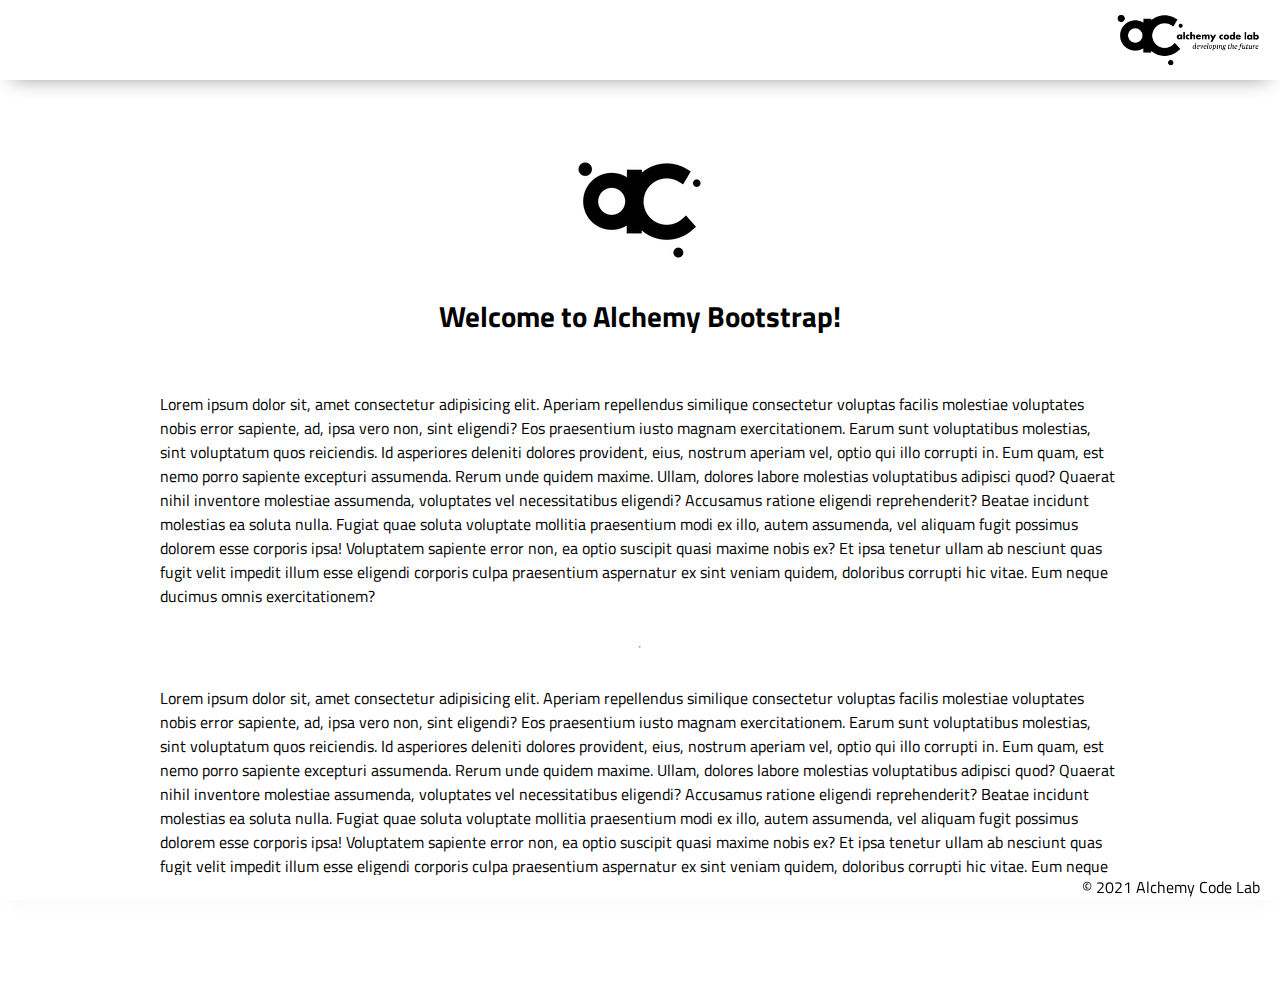
==== index.html @ 6d32c719 "Initial commit" ====
<!DOCTYPE html>
<html lang="en">

<head>
    <meta charset="UTF-8">
    <meta name="viewport" content="width=device-width, initial-scale=1.0">
    <meta http-equiv="X-UA-Compatible" content="ie=edge">
    <link href="https://fonts.googleapis.com/css2?family=Titillium+Web:wght@300&display=swap" rel="stylesheet">
    <link rel="stylesheet" href="./styles/reset.css">
    <link rel="stylesheet" href="./styles/style.css">
    <link rel="stylesheet" href="./styles/home.css">
    <title>Document</title>
</head>

<body>
    <header>
        <div class="gutter-right logo">
            <img src="./assets/big-logo.png" />
        </div>
    </header>
    <main>
        <section class="main-section">
            <img class="main-logo" src="./assets/alchemy-logo.png" />
            <h2>
                Welcome to Alchemy Bootstrap!
            </h2>

            <p>
                Lorem ipsum dolor sit, amet consectetur adipisicing elit. Aperiam repellendus similique consectetur
                voluptas facilis molestiae voluptates nobis error sapiente, ad, ipsa vero non, sint eligendi? Eos
                praesentium iusto magnam exercitationem.
                Earum sunt voluptatibus molestias, sint voluptatum quos reiciendis. Id asperiores deleniti dolores
                provident, eius, nostrum aperiam vel, optio qui illo corrupti in. Eum quam, est nemo porro sapiente
                excepturi assumenda.
                Rerum unde quidem maxime. Ullam, dolores labore molestias voluptatibus adipisci quod? Quaerat nihil
                inventore molestiae assumenda, voluptates vel necessitatibus eligendi? Accusamus ratione eligendi
                reprehenderit? Beatae incidunt molestias ea soluta nulla.
                Fugiat quae soluta voluptate mollitia praesentium modi ex illo, autem assumenda, vel aliquam fugit
                possimus dolorem esse corporis ipsa! Voluptatem sapiente error non, ea optio suscipit quasi maxime nobis
                ex?
                Et ipsa tenetur ullam ab nesciunt quas fugit velit impedit illum esse eligendi corporis culpa
                praesentium aspernatur ex sint veniam quidem, doloribus corrupti hic vitae. Eum neque ducimus omnis
                exercitationem?
            </p>
            <hr />
            <p>
                Lorem ipsum dolor sit, amet consectetur adipisicing elit. Aperiam repellendus similique consectetur
                voluptas facilis molestiae voluptates nobis error sapiente, ad, ipsa vero non, sint eligendi? Eos
                praesentium iusto magnam exercitationem.
                Earum sunt voluptatibus molestias, sint voluptatum quos reiciendis. Id asperiores deleniti dolores
                provident, eius, nostrum aperiam vel, optio qui illo corrupti in. Eum quam, est nemo porro sapiente
                excepturi assumenda.
                Rerum unde quidem maxime. Ullam, dolores labore molestias voluptatibus adipisci quod? Quaerat nihil
                inventore molestiae assumenda, voluptates vel necessitatibus eligendi? Accusamus ratione eligendi
                reprehenderit? Beatae incidunt molestias ea soluta nulla.
                Fugiat quae soluta voluptate mollitia praesentium modi ex illo, autem assumenda, vel aliquam fugit
                possimus dolorem esse corporis ipsa! Voluptatem sapiente error non, ea optio suscipit quasi maxime nobis
                ex?
                Et ipsa tenetur ullam ab nesciunt quas fugit velit impedit illum esse eligendi corporis culpa
                praesentium aspernatur ex sint veniam quidem, doloribus corrupti hic vitae. Eum neque ducimus omnis
                exercitationem?
            </p>

        </section>
    </main>
    <footer>
        <div class="copy gutter-right">&copy; 2021 Alchemy Code Lab</div>
    </footer>

    <script type="module" src="./app.js"></script>
</body>

</html>
---- styles/style.css ----
body {
    /* feel free to update these css variables for a quick theme */
    
    --color1: white;
    --color2: white;
    --color3: white;
    --color4: white;
    --color5: white;
    
    /* https://coolors.co/generate and click export -> scss to get the colors to copy and paste below*/
        
    /* --color1: hsla(349, 69%, 76%, 1);
    --color2: hsla(207, 67%, 44%, 1);
    --color3: hsla(200, 61%, 56%, 1);
    --color4: hsla(187, 41%, 94%, 1);
    --color5: hsla(170, 28%, 95%, 1); */

    /* --color1: hsla(45, 86%, 83%, 1);
    --color2: hsla(135, 65%, 98%, 1);
    --color3: hsla(315, 37%, 86%, 1);
    --color4: hsla(45, 73%, 98%, 1);
    --color5: hsla(224, 40%, 79%, 1); */
    
    --header-height: 80px;
    --shadow: 0px 10px 20px -12px rgba(0,0,0,0.45);
    --gutter: 30px;
    --footer-height: 25px;
    
    font-family: 'Titillium Web', sans-serif;
    background-color: var(--color2);
}

main {
    display: flex;
    flex-direction: column;
    justify-content: center;
    align-items: center;
    margin-bottom: calc(var(--footer-height));
}

section {
    background-color: var(--color5);
    max-width: 80%;
    display: flex;
    flex-direction: column;
    justify-content: center;
    align-items: center;
    padding-top: var(--gutter);
    padding-bottom: var(--gutter);
    margin-top: var(--gutter);
    margin-bottom: var(--gutter);
    border: solid 2px var(--color1);
}

header {
    display: flex;
    justify-content: flex-end;
    background-color: var(--color3);
    height: var(--header-height);
    box-shadow: var(--shadow);
}


h2 {
    font-size: 1.8rem;
    font-weight: bold;
}

.gutter-right {
    margin-right: 20px;
}

header img {
    height: var(--header-height);
}

p {
    margin: var(--gutter);
}
  
footer {
    position: fixed;
    width: 100%;
    bottom: 0;
    height: var(--footer-height);
    display: flex;
    justify-content: flex-end;
    background-color: var(--color3);
    box-shadow: var(--shadow);
}
---- styles/home.css ----
/* add home page styles here */
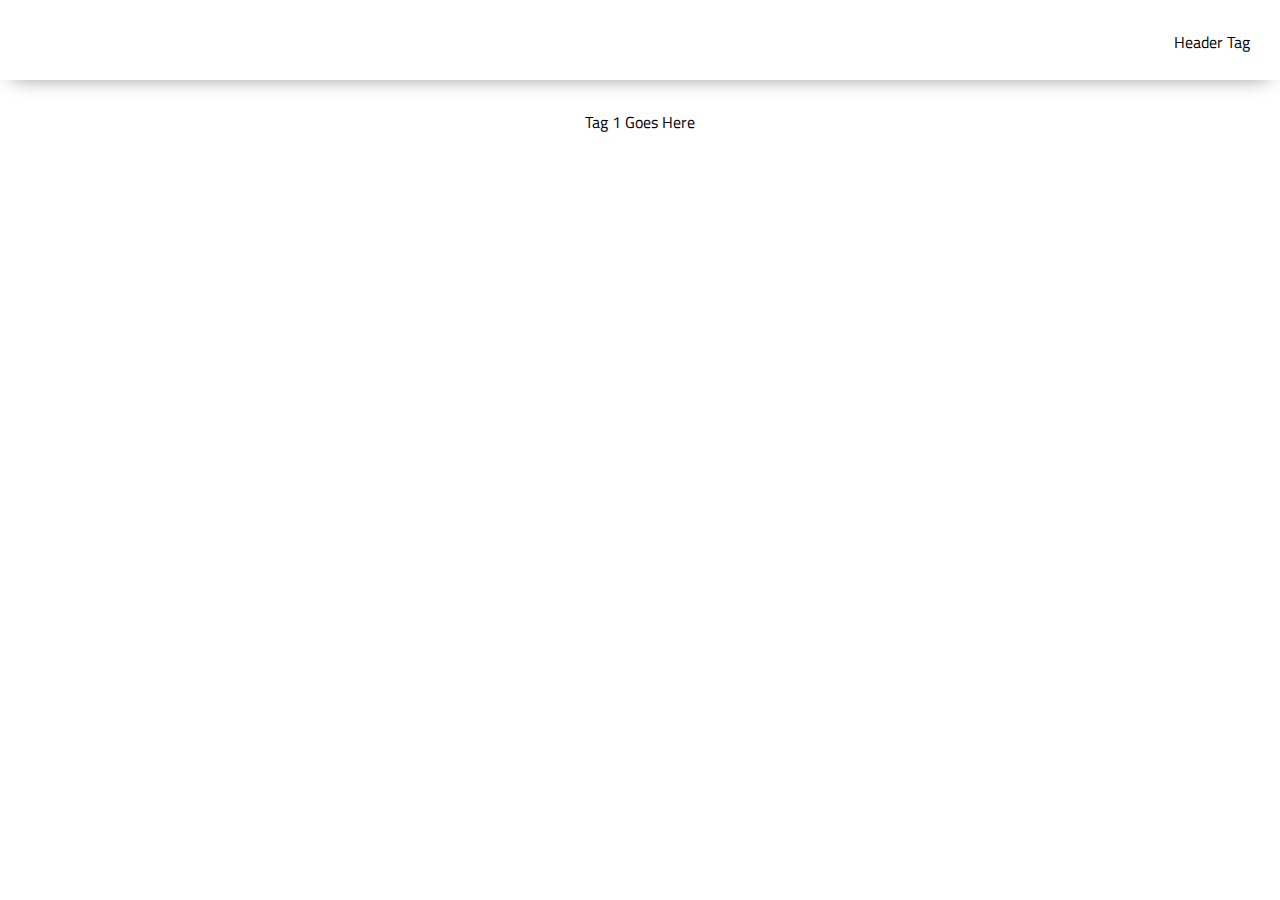
==== commit 9dff2851: "First commit" ====
--- a/index.html
+++ b/index.html
@@ -14,58 +14,17 @@
 
 <body>
     <header>
-        <div class="gutter-right logo">
-            <img src="./assets/big-logo.png" />
-        </div>
+        <p>Header Tag</p>
     </header>
+
     <main>
-        <section class="main-section">
-            <img class="main-logo" src="./assets/alchemy-logo.png" />
-            <h2>
-                Welcome to Alchemy Bootstrap!
-            </h2>
+        <p>Tag 1 Goes Here</p>
+    </main>
 
-            <p>
-                Lorem ipsum dolor sit, amet consectetur adipisicing elit. Aperiam repellendus similique consectetur
-                voluptas facilis molestiae voluptates nobis error sapiente, ad, ipsa vero non, sint eligendi? Eos
-                praesentium iusto magnam exercitationem.
-                Earum sunt voluptatibus molestias, sint voluptatum quos reiciendis. Id asperiores deleniti dolores
-                provident, eius, nostrum aperiam vel, optio qui illo corrupti in. Eum quam, est nemo porro sapiente
-                excepturi assumenda.
-                Rerum unde quidem maxime. Ullam, dolores labore molestias voluptatibus adipisci quod? Quaerat nihil
-                inventore molestiae assumenda, voluptates vel necessitatibus eligendi? Accusamus ratione eligendi
-                reprehenderit? Beatae incidunt molestias ea soluta nulla.
-                Fugiat quae soluta voluptate mollitia praesentium modi ex illo, autem assumenda, vel aliquam fugit
-                possimus dolorem esse corporis ipsa! Voluptatem sapiente error non, ea optio suscipit quasi maxime nobis
-                ex?
-                Et ipsa tenetur ullam ab nesciunt quas fugit velit impedit illum esse eligendi corporis culpa
-                praesentium aspernatur ex sint veniam quidem, doloribus corrupti hic vitae. Eum neque ducimus omnis
-                exercitationem?
-            </p>
-            <hr />
-            <p>
-                Lorem ipsum dolor sit, amet consectetur adipisicing elit. Aperiam repellendus similique consectetur
-                voluptas facilis molestiae voluptates nobis error sapiente, ad, ipsa vero non, sint eligendi? Eos
-                praesentium iusto magnam exercitationem.
-                Earum sunt voluptatibus molestias, sint voluptatum quos reiciendis. Id asperiores deleniti dolores
-                provident, eius, nostrum aperiam vel, optio qui illo corrupti in. Eum quam, est nemo porro sapiente
-                excepturi assumenda.
-                Rerum unde quidem maxime. Ullam, dolores labore molestias voluptatibus adipisci quod? Quaerat nihil
-                inventore molestiae assumenda, voluptates vel necessitatibus eligendi? Accusamus ratione eligendi
-                reprehenderit? Beatae incidunt molestias ea soluta nulla.
-                Fugiat quae soluta voluptate mollitia praesentium modi ex illo, autem assumenda, vel aliquam fugit
-                possimus dolorem esse corporis ipsa! Voluptatem sapiente error non, ea optio suscipit quasi maxime nobis
-                ex?
-                Et ipsa tenetur ullam ab nesciunt quas fugit velit impedit illum esse eligendi corporis culpa
-                praesentium aspernatur ex sint veniam quidem, doloribus corrupti hic vitae. Eum neque ducimus omnis
-                exercitationem?
-            </p>
+    <footer>
+        <p>Footer Tag</p>
+    </footer>
 
-        </section>
-    </main>
-    <footer>
-        <div class="copy gutter-right">&copy; 2021 Alchemy Code Lab</div>
-    </footer>
 
     <script type="module" src="./app.js"></script>
 </body>
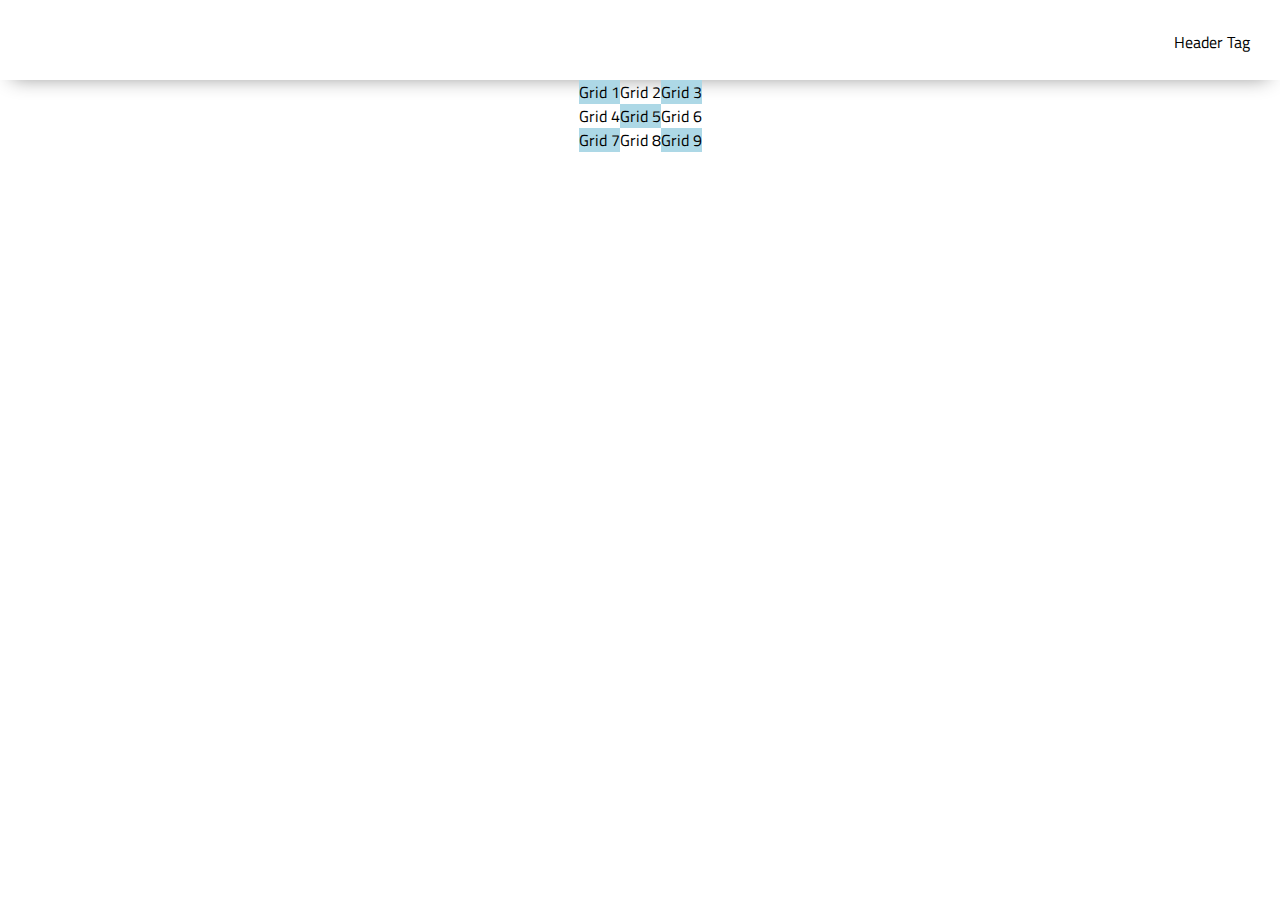
==== commit 68f7cfa1: "Some Grid colors" ====
--- a/index.html
+++ b/index.html
@@ -18,14 +18,23 @@
     </header>
 
     <main>
-        <p>Tag 1 Goes Here</p>
+        <div class="trial-grid">
+            <div id="grid-1">Grid 1</div>
+            <div id="grid-2">Grid 2</div>
+            <div id="grid-3">Grid 3</div>
+            <div id="grid-4">Grid 4</div>
+            <div id="grid-5">Grid 5</div>
+            <div id="grid-6">Grid 6</div>
+            <div id="grid-7">Grid 7</div>
+            <div id="grid-8">Grid 8</div>
+            <div id="grid-9">Grid 9</div>
+        </div>
     </main>
 
     <footer>
         <p>Footer Tag</p>
     </footer>
 
-
     <script type="module" src="./app.js"></script>
 </body>
 
--- a/styles/home.css
+++ b/styles/home.css
@@ -1 +1,49 @@
-/* add home page styles here */+/* add home page styles here */
+
+.trial-grid {
+    display: grid;
+    grid-template-columns: 1fr 1fr 1fr;
+    grid-template-columns: 1fr 1fr 1fr;
+}
+
+#grid-1 { color: ;
+        background-color: lightblue;
+    
+}
+#grid-2 { color: ;
+        background-color: ;
+    
+}
+#grid-3 { color: ;
+        background-color: lightblue;
+    
+}
+#grid-4 { color: ;
+        background-color: ;
+    
+}
+#grid-5 { color: ;
+        background-color: lightblue;
+
+}
+#grid-6 { color: ;
+        background-color: ;
+    
+}
+#grid-7 { color: ;
+        background-color: lightblue;
+    
+}
+#grid-8 { color: ;
+        background-color: ;
+    
+}
+#grid-9 { color: ;
+        background-color: lightblue;
+    
+}
+
+
+
+
+
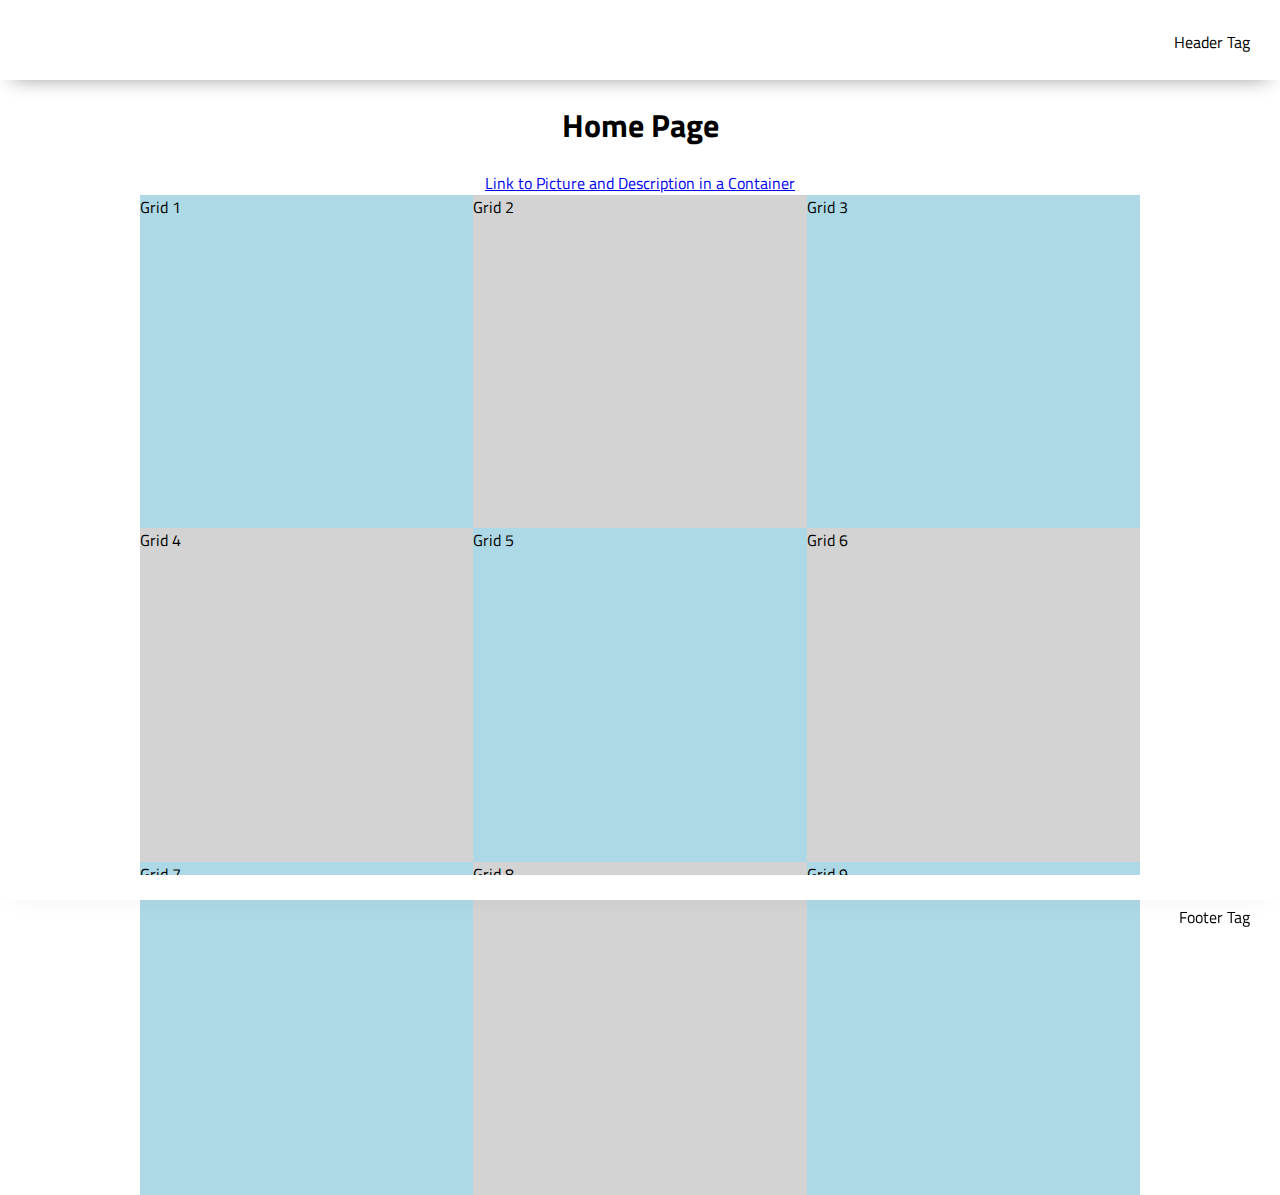
==== commit d3c544ee: "New grid page created" ====
--- a/index.html
+++ b/index.html
@@ -18,6 +18,12 @@
     </header>
 
     <main>
+        <h1>Home Page </h1>
+        
+        <div id="links">
+            <a href="./picture-in-container/">Link to Picture and Description in a Container</a>
+        </div>
+        
         <div class="trial-grid">
             <div id="grid-1">Grid 1</div>
             <div id="grid-2">Grid 2</div>
--- a/styles/home.css
+++ b/styles/home.css
@@ -2,48 +2,47 @@
 
 .trial-grid {
     display: grid;
+    grid-template-rows: 1fr 1fr 1fr;
     grid-template-columns: 1fr 1fr 1fr;
-    grid-template-columns: 1fr 1fr 1fr;
+    width: 1000px;
+    height: 1000px;
 }
 
-#grid-1 { color: ;
-        background-color: lightblue;
-    
-}
-#grid-2 { color: ;
-        background-color: ;
-    
-}
-#grid-3 { color: ;
-        background-color: lightblue;
-    
-}
-#grid-4 { color: ;
-        background-color: ;
-    
-}
-#grid-5 { color: ;
+#grid-1 {
         background-color: lightblue;
 
 }
-#grid-6 { color: ;
-        background-color: ;
-    
-}
-#grid-7 { color: ;
-        background-color: lightblue;
-    
-}
-#grid-8 { color: ;
-        background-color: ;
-    
-}
-#grid-9 { color: ;
-        background-color: lightblue;
-    
+
+#grid-2 { 
+        background-color: lightgrey;
+
 }
 
+#grid-3 { 
+        background-color: lightblue;
 
+}
 
+#grid-4 { 
+        background-color: lightgrey;
+}
 
+#grid-5 { 
+        background-color: lightblue;
 
+}
+#grid-6 { 
+        background-color: lightgrey;
+}
+
+#grid-7 { 
+        background-color: lightblue;
+}
+
+#grid-8 { 
+        background-color: lightgrey; 
+}
+
+#grid-9 { 
+        background-color: lightblue;
+}